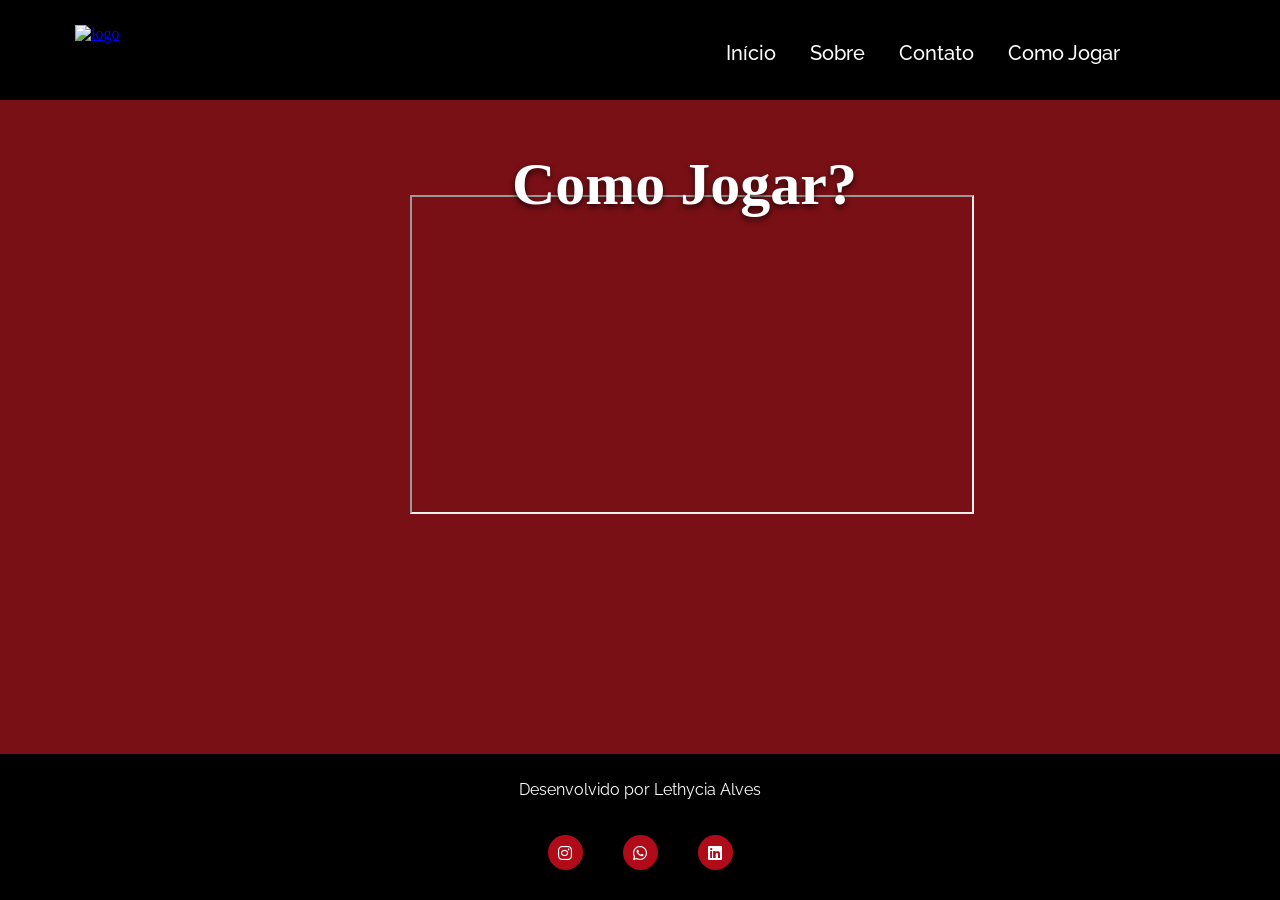
==== ComoJogar/ComoJogar.html @ 0f69622a "adicionando ao git" ====
<!doctype html>
<html lang="pt-br">

<head>
  <meta charset="UTF-8" />
  <link rel="icon" href="../assets/img/icone.png" />
  <meta name="viewport" content="width=device-width, initial-scale=1.0" />
  <title>Fuga em Mystic Falls</title>
  <link rel="stylesheet" href="ComoJogar.css" />
  <link rel="preconnect" href="https://fonts.googleapis.com" />
  <link rel="preconnect" href="https://fonts.gstatic.com" crossorigin />
  <link
    href="https://fonts.googleapis.com/css2?family=Playfair+Display+SC:ital,wght@0,400;0,700;0,900;1,400;1,700;1,900&family=Playfair+Display:ital,wght@0,400..900;1,400..900&display=swap"
    rel="stylesheet" />
  <link rel="preconnect" href="https://fonts.googleapis.com" />
  <link rel="preconnect" href="https://fonts.gstatic.com" crossorigin />
  <link href="https://fonts.googleapis.com/css2?family=Roboto:ital,wght@0,100..900;1,100..900&display=swap"
    rel="stylesheet" />
  <link rel="stylesheet" href="https://cdnjs.cloudflare.com/ajax/libs/font-awesome/6.5.0/css/all.min.css" />
  <link rel="preconnect" href="https://fonts.googleapis.com" />
  <link rel="preconnect" href="https://fonts.gstatic.com" crossorigin />
  <link href="https://fonts.googleapis.com/css2?family=Raleway:ital,wght@0,100..900;1,100..900&display=swap"
    rel="stylesheet" />
</head>

<body>
  <div id="conteudo">
    <header>
      <a class="imgTeste" href="index.html" title="Home">
        <img src="../assets/img/logo.png" alt="logo" title="logo" />
      </a>
      <button class="menu-toggle">☰</button>

      <nav>
        <ul>
          <li>
            <a href="../index.html" title="Início"> Início </a>
          </li>
          <li>
            <a href="../sobre/sobre.html" title="Sobre">
              Sobre
            </a>
          </li>
          <li>
            <a href="../contato/contato.html" title="Contato">
              Contato
            </a>
          </li>
          <li>
            <a href="../ComoJogar/ComoJogar.html" title="Como Jogar">
              Como Jogar
            </a>
          </li>
        </ul>
      </nav>
    </header>

    <div class="fundo">
      <p class="titulo">
        Como Jogar?
      </p>

      <a class="botao" href="../jogar/jogar.html"> JOGAR </a>
    </div>
    <iframe src="https://www.youtube.com/embed/SEU_ID_AQUI" title="YouTube video" allowfullscreen>
    </iframe>

  </div>
  <footer>
    <p>Desenvolvido por Lethycia Alves</p>
    <div class="icones">
      <a href="https://www.instagram.com/" title="instagram">
        <i class="fa-brands fa-instagram" style="color: white;"></i>
      </a>

      <a href="http://wa.me/5544999900604" title="Whatsapp">
        <i class="fa-brands fa-whatsapp" style="color: white;"></i>
      </a>

      <a href="https://www.linkedin.com/in/lethycia-alves-7a9a093aa?utm_source=share_via&utm_content=profile&utm_medium=member_ios"
        style="color: white;" title="Linkedin">
        <i class="fa-brands fa-linkedin"></i>
      </a>
    </div>
  </footer>
  <script>
    const btn = document.querySelector(".menu-toggle");
    const menu = document.querySelector("nav ul");

    btn.addEventListener("click", () => {
      menu.classList.toggle("active");
    });
  </script>
</body>

</html>
---- ComoJogar/ComoJogar.css ----
body {
  margin: 0;
  min-height: 100vh;
  display: flex;
  flex-direction: column;
  background-color: #791015;
}

header{
  position: fixed;
  display: inline-block;
  width: 100%;
  background-color: black;
  top: 0;
  padding: 10px;
  box-sizing: border-box;
  height: 100px;
  align-items: center;
   z-index: 999;
}

header nav{
  float: right;
  margin-right: 55px;
}

header nav ul{
  list-style: none;
  margin-right: 80px;
}

header nav ul li{
  display: inline-block;
  margin: 15px;
}


header nav ul li a {
  text-decoration: none;
  color: #FFF;
  font-family: Raleway;
  font-weight: 500;
  font-size: 20px;
  transition: 0.5s;
  display: inline-block;
}

header nav ul li a:hover{
  color: #F00;
  transform: scale(1.2);
}

header img {
  width: 200px;
  margin-top: 15px;
  margin-left: 65px;
}

ul img{
  justify-content: right;
  margin-right: 350px;
}

.titulo{
  position: absolute;
  color: #FFF;
  top: 10%;
  left: 40%;
  font-size: clamp(25px, 5vw, 60px);
  font-family: Playfair;
  font-weight: 800;
  text-shadow: 0 3px 6px rgba(0,0,0,0.7);

}
iframe {
  width: 100%;
  max-width: 560px;
  height: 315px;
  margin-top: 12%;
  margin-left: 32%;
}
.botao {
  top: 50%;
  left: 10.5%;
  transform: translate(-50%, -50%);

  color: white;
  font-size: 35px;
  font-family: Roboto;
  font-weight: 800;
  text-decoration: none;

  background-color: #b00b19;
  padding: 12px 30px;
  border-radius: 8px;
  transition: 0.3s;
}

.botao:hover {
  background-color: #ff1a2f;
  transform: translate(-50%, -50%) scale(1.1);
}

.menu-toggle{
  display: none;
  font-size: 30px;
  color: white;
  background: none;
  border: none;
  position: absolute;
  right: 20px;
  top: 30px;
  cursor: pointer;
}

footer {
  margin-top: auto;
  background-color: black;
  padding: 10px 0;
  box-sizing: border-box;
  display: flex;
  flex-direction: column;
  justify-content: center;
  align-items: center;
}

footer p {
  color: #FFF;
  font-size: 16px;
  font-family: Raleway;
}

footer a {
  text-decoration: none;
  margin: 20px;
  background-color: #b00b19;
  border-radius: 100px;
  width: 35px;
  height: 35px;
  display: flex;
  justify-content: center;
  align-items: center;
}

.icones {
  display: flex;
}

@media (max-width: 480px){

  header{
    height: auto;
    padding: 10px;
    text-align: center;
  }

  header img{
    width: 140px;
    height: 50px;
    margin: 0 auto;
    display: block;
    margin-top: 21px;
  }

  header nav{
    float: none;
    margin: 0;
  }

  header nav ul{
    padding: 0;
    margin: 10px 0;
  }

  header nav ul li{
    display: block;
    margin: 10px 0;
  }

  header nav ul li a{
    font-size: 18px;
  }

  .titulo{
    font-size: 40px;
    top: 10%;
    left: 5%;
  }

  .botao{
    font-size: 20px;
    padding: 10px 20px;
    top: 60%;
    left: 50%;
  }

  footer{
    padding: 30px 10px;
  }

  footer p{
    text-align: center;
    font-size: 14px;
  }

  .icones{
    gap: 10px;
  }

    .menu-toggle{
    display: block;
  }

  header nav ul{
    max-height: 0;
    overflow: hidden;
    transition: max-height 0.8s ease;
    background: black;
  }

  header nav ul.active{
    max-height: 300px; 
  }

  header nav ul li{
    display: block;
    margin: 15px 0;
    text-align: center;
  }

}
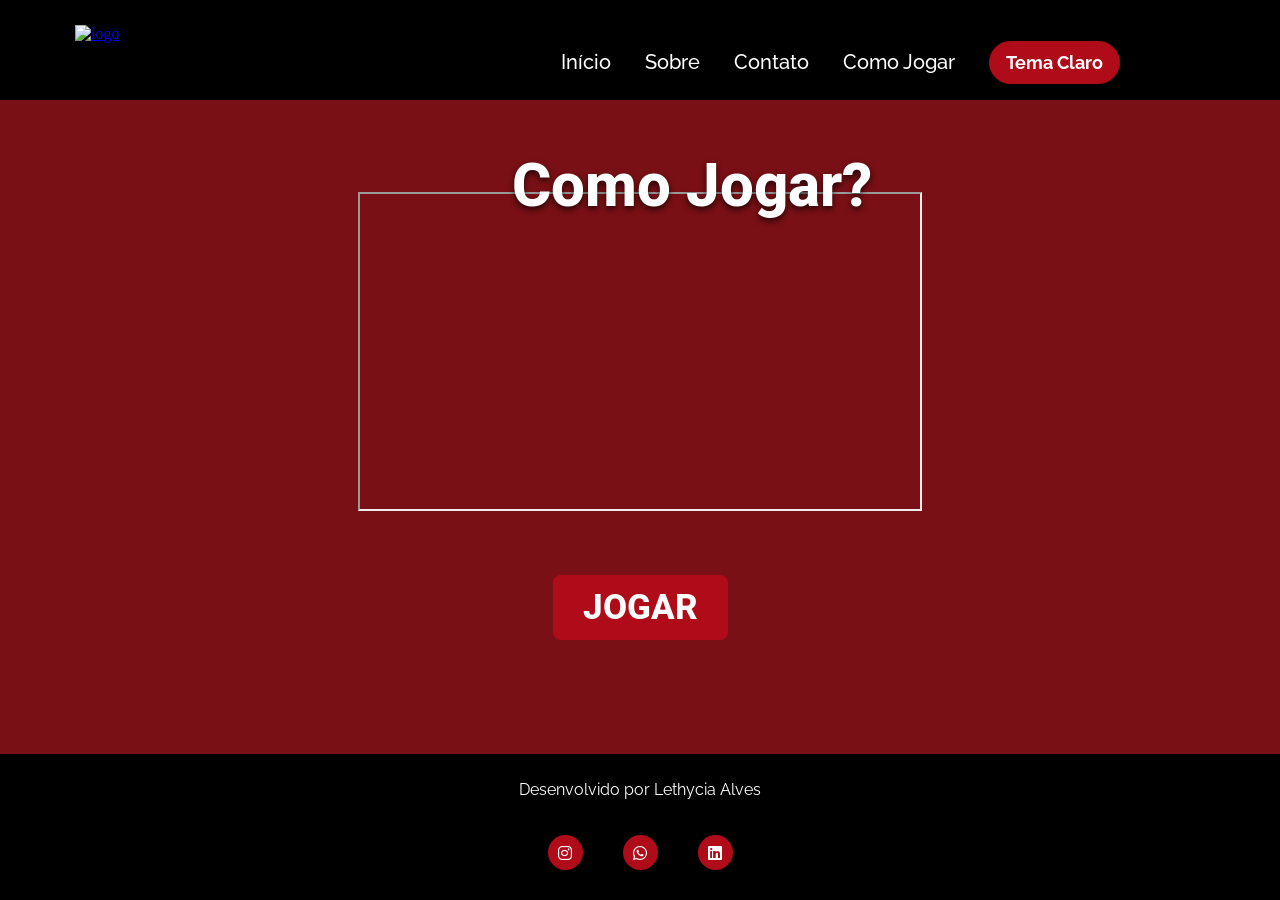
==== commit 6b38815e: "enviando ao repositorio correto" ====
--- a/ComoJogar/ComoJogar.html
+++ b/ComoJogar/ComoJogar.html
@@ -6,83 +6,55 @@
   <link rel="icon" href="../assets/img/icone.png" />
   <meta name="viewport" content="width=device-width, initial-scale=1.0" />
   <title>Fuga em Mystic Falls</title>
+
   <link rel="stylesheet" href="ComoJogar.css" />
-  <link rel="preconnect" href="https://fonts.googleapis.com" />
-  <link rel="preconnect" href="https://fonts.gstatic.com" crossorigin />
+  <link rel="stylesheet" href="../assets/css/tema-botao.css" <link rel="preconnect" href="https://fonts.googleapis.com">
+  <link rel="preconnect" href="https://fonts.gstatic.com" crossorigin>
+  <link href="https://fonts.googleapis.com/css2?family=Roboto:ital,wght@0,100..900;1,100..900&display=swap"
+    rel="stylesheet">
+
   <link
-    href="https://fonts.googleapis.com/css2?family=Playfair+Display+SC:ital,wght@0,400;0,700;0,900;1,400;1,700;1,900&family=Playfair+Display:ital,wght@0,400..900;1,400..900&display=swap"
-    rel="stylesheet" />
-  <link rel="preconnect" href="https://fonts.googleapis.com" />
-  <link rel="preconnect" href="https://fonts.gstatic.com" crossorigin />
-  <link href="https://fonts.googleapis.com/css2?family=Roboto:ital,wght@0,100..900;1,100..900&display=swap"
+    href="https://fonts.googleapis.com/css2?family=Playfair+Display:wght@400;700;900&family=Roboto:wght@300;700&family=Raleway:wght@400;600&display=swap"
     rel="stylesheet" />
   <link rel="stylesheet" href="https://cdnjs.cloudflare.com/ajax/libs/font-awesome/6.5.0/css/all.min.css" />
-  <link rel="preconnect" href="https://fonts.googleapis.com" />
-  <link rel="preconnect" href="https://fonts.gstatic.com" crossorigin />
-  <link href="https://fonts.googleapis.com/css2?family=Raleway:ital,wght@0,100..900;1,100..900&display=swap"
-    rel="stylesheet" />
 </head>
 
 <body>
-  <div id="conteudo">
-    <header>
-      <a class="imgTeste" href="index.html" title="Home">
-        <img src="../assets/img/logo.png" alt="logo" title="logo" />
-      </a>
-      <button class="menu-toggle">☰</button>
+  <header>
+    <a href="../index.html">
+      <img src="../assets/img/logo.png" alt="logo" />
+    </a>
 
-      <nav>
-        <ul>
-          <li>
-            <a href="../index.html" title="Início"> Início </a>
-          </li>
-          <li>
-            <a href="../sobre/sobre.html" title="Sobre">
-              Sobre
-            </a>
-          </li>
-          <li>
-            <a href="../contato/contato.html" title="Contato">
-              Contato
-            </a>
-          </li>
-          <li>
-            <a href="../ComoJogar/ComoJogar.html" title="Como Jogar">
-              Como Jogar
-            </a>
-          </li>
-        </ul>
-      </nav>
-    </header>
+    <button class="menu-toggle">☰</button>
 
-    <div class="fundo">
-      <p class="titulo">
-        Como Jogar?
-      </p>
+    <nav>
+      <ul>
+        <li><a href="../index.html">Início</a></li>
+        <li><a href="../sobre/sobre.html">Sobre</a></li>
+        <li><a href="../contato/contato.html">Contato</a></li>
+        <li><a href="../ComoJogar/ComoJogar.html">Como Jogar</a></li>
+        <li><button id="btnTema">Tema Claro</button></li>
+      </ul>
+    </nav>
+  </header>
 
-      <a class="botao" href="../jogar/jogar.html"> JOGAR </a>
-    </div>
-    <iframe src="https://www.youtube.com/embed/SEU_ID_AQUI" title="YouTube video" allowfullscreen>
-    </iframe>
+  <div class="fundo">
+    <p class="titulo">Como Jogar?</p>
 
+    <iframe src="https://www.youtube.com/embed/dQw4w9WgXcQ" allowfullscreen></iframe>
+
+    <a class="botao" href="../jogo/JogoFugaMysticFalls (1)/index.html">JOGAR</a>
   </div>
+
   <footer>
     <p>Desenvolvido por Lethycia Alves</p>
     <div class="icones">
-      <a href="https://www.instagram.com/" title="instagram">
-        <i class="fa-brands fa-instagram" style="color: white;"></i>
-      </a>
-
-      <a href="http://wa.me/5544999900604" title="Whatsapp">
-        <i class="fa-brands fa-whatsapp" style="color: white;"></i>
-      </a>
-
-      <a href="https://www.linkedin.com/in/lethycia-alves-7a9a093aa?utm_source=share_via&utm_content=profile&utm_medium=member_ios"
-        style="color: white;" title="Linkedin">
-        <i class="fa-brands fa-linkedin"></i>
-      </a>
+      <a href="https://www.instagram.com/"><i class="fa-brands fa-instagram"></i></a>
+      <a href="http://wa.me/5544999900604"><i class="fa-brands fa-whatsapp"></i></a>
+      <a href="https://www.linkedin.com/"><i class="fa-brands fa-linkedin"></i></a>
     </div>
   </footer>
+
   <script>
     const btn = document.querySelector(".menu-toggle");
     const menu = document.querySelector("nav ul");
@@ -90,6 +62,18 @@
     btn.addEventListener("click", () => {
       menu.classList.toggle("active");
     });
+
+    const botaoTema = document.getElementById("btnTema");
+
+    botaoTema.addEventListener("click", () => {
+      document.body.classList.toggle("light");
+
+      if (document.body.classList.contains("light")) {
+        botaoTema.textContent = "Tema Escuro";
+      } else {
+        botaoTema.textContent = "Tema Claro";
+      }
+    });
   </script>
 </body>
 
--- a/ComoJogar/ComoJogar.css
+++ b/ComoJogar/ComoJogar.css
@@ -6,90 +6,116 @@
   background-color: #791015;
 }
 
-header{
+body.light {
+  background-color: #d8404d;
+  color: #111111;
+}
+
+body.light header,
+body.light footer {
+  background-color: #f2f2f2;
+}
+
+body.light header nav ul li a {
+  color: #111111;
+}
+
+body.light header nav ul li a:hover {
+  color: #b00b19;
+}
+
+body.light .fundo .titulo {
+  color: #fff;
+  text-shadow: 2px 2px 4px rgba(0, 0, 0, 0.8);
+}
+
+body.light footer p {
+  color: #111111;
+}
+
+body.light .botao {
+  color: #ffffff;
+}
+
+header {
   position: fixed;
-  display: inline-block;
   width: 100%;
   background-color: black;
   top: 0;
   padding: 10px;
   box-sizing: border-box;
   height: 100px;
-  align-items: center;
-   z-index: 999;
-}
-
-header nav{
+  z-index: 999;
+}
+
+header nav {
   float: right;
   margin-right: 55px;
 }
 
-header nav ul{
+header nav ul {
   list-style: none;
   margin-right: 80px;
-}
-
-header nav ul li{
+  padding: 0;
+}
+
+header nav ul li {
   display: inline-block;
   margin: 15px;
 }
 
-
 header nav ul li a {
   text-decoration: none;
-  color: #FFF;
+  color: #fff;
   font-family: Raleway;
   font-weight: 500;
   font-size: 20px;
   transition: 0.5s;
-  display: inline-block;
-}
-
-header nav ul li a:hover{
-  color: #F00;
+}
+
+header nav ul li a:hover {
+  color: #f00;
   transform: scale(1.2);
 }
 
 header img {
-  width: 200px;
+  width: clamp(140px, 18vw, 200px);
+  height: auto;
   margin-top: 15px;
   margin-left: 65px;
 }
 
-ul img{
-  justify-content: right;
-  margin-right: 350px;
-}
-
-.titulo{
+.fundo {
+  display: flex;
+  flex-direction: column;
+  align-items: center;
+}
+
+.titulo {
   position: absolute;
-  color: #FFF;
+  color: #fff;
   top: 10%;
   left: 40%;
   font-size: clamp(25px, 5vw, 60px);
-  font-family: Playfair;
+  font-family: Roboto;
   font-weight: 800;
-  text-shadow: 0 3px 6px rgba(0,0,0,0.7);
-
-}
+  text-shadow: 0 3px 6px rgba(0, 0, 0, 0.7);
+}
+
 iframe {
   width: 100%;
   max-width: 560px;
   height: 315px;
-  margin-top: 12%;
-  margin-left: 32%;
-}
+  margin-top: 15%;
+}
+
 .botao {
-  top: 50%;
-  left: 10.5%;
-  transform: translate(-50%, -50%);
-
+  margin: 5% 0;
   color: white;
   font-size: 35px;
   font-family: Roboto;
   font-weight: 800;
   text-decoration: none;
-
   background-color: #b00b19;
   padding: 12px 30px;
   border-radius: 8px;
@@ -98,10 +124,10 @@
 
 .botao:hover {
   background-color: #ff1a2f;
-  transform: translate(-50%, -50%) scale(1.1);
-}
-
-.menu-toggle{
+  transform: scale(1.1);
+}
+
+.menu-toggle {
   display: none;
   font-size: 30px;
   color: white;
@@ -117,15 +143,13 @@
   margin-top: auto;
   background-color: black;
   padding: 10px 0;
-  box-sizing: border-box;
   display: flex;
   flex-direction: column;
-  justify-content: center;
   align-items: center;
 }
 
 footer p {
-  color: #FFF;
+  color: #fff;
   font-size: 16px;
   font-family: Raleway;
 }
@@ -146,86 +170,94 @@
   display: flex;
 }
 
-@media (max-width: 480px){
-
-  header{
+.icones a,
+.icones a i {
+  color: white;
+  text-decoration: none;
+}
+
+@media (max-width: 480px) {
+  .light header nav ul.active {
+    background-color: #fff;
+  }
+
+  .light .menu-toggle {
+    color: black;
+  }
+
+  header {
     height: auto;
-    padding: 10px;
     text-align: center;
   }
 
-  header img{
-    width: 140px;
-    height: 50px;
-    margin: 0 auto;
-    display: block;
-    margin-top: 21px;
-  }
-
-  header nav{
+  header img {
+    width: min(200px, 45vw);
+    margin-right: 30%;
+  }
+
+  header nav {
     float: none;
     margin: 0;
   }
 
-  header nav ul{
-    padding: 0;
-    margin: 10px 0;
-  }
-
-  header nav ul li{
+  header nav ul li {
     display: block;
     margin: 10px 0;
   }
 
-  header nav ul li a{
+  header nav ul li a {
     font-size: 18px;
   }
 
-  .titulo{
+  .titulo {
     font-size: 40px;
     top: 10%;
-    left: 5%;
-  }
-
-  .botao{
-    font-size: 20px;
+    left: 22%;
+  }
+
+  iframe {
+    max-width: 400px;
+    height: 300px;
+    margin-top: 50%;
+  }
+
+  .botao {
+    font-size: 25px;
     padding: 10px 20px;
-    top: 60%;
-    left: 50%;
-  }
-
-  footer{
+  }
+
+  footer {
     padding: 30px 10px;
   }
 
-  footer p{
+  footer p {
+    font-size: 14px;
     text-align: center;
-    font-size: 14px;
-  }
-
-  .icones{
+  }
+
+  .icones {
     gap: 10px;
   }
 
-    .menu-toggle{
-    display: block;
-  }
-
-  header nav ul{
+  .menu-toggle {
+    display: flex;
+    margin-right: 15%;
+    margin-top: 1%;
+  }
+
+  header nav ul {
     max-height: 0;
     overflow: hidden;
     transition: max-height 0.8s ease;
     background: black;
   }
 
-  header nav ul.active{
-    max-height: 300px; 
-  }
-
-  header nav ul li{
-    display: block;
+  header nav ul.active {
+    max-height: 300px;
+  }
+
+  header nav ul li {
     margin: 15px 0;
     text-align: center;
   }
-
 }
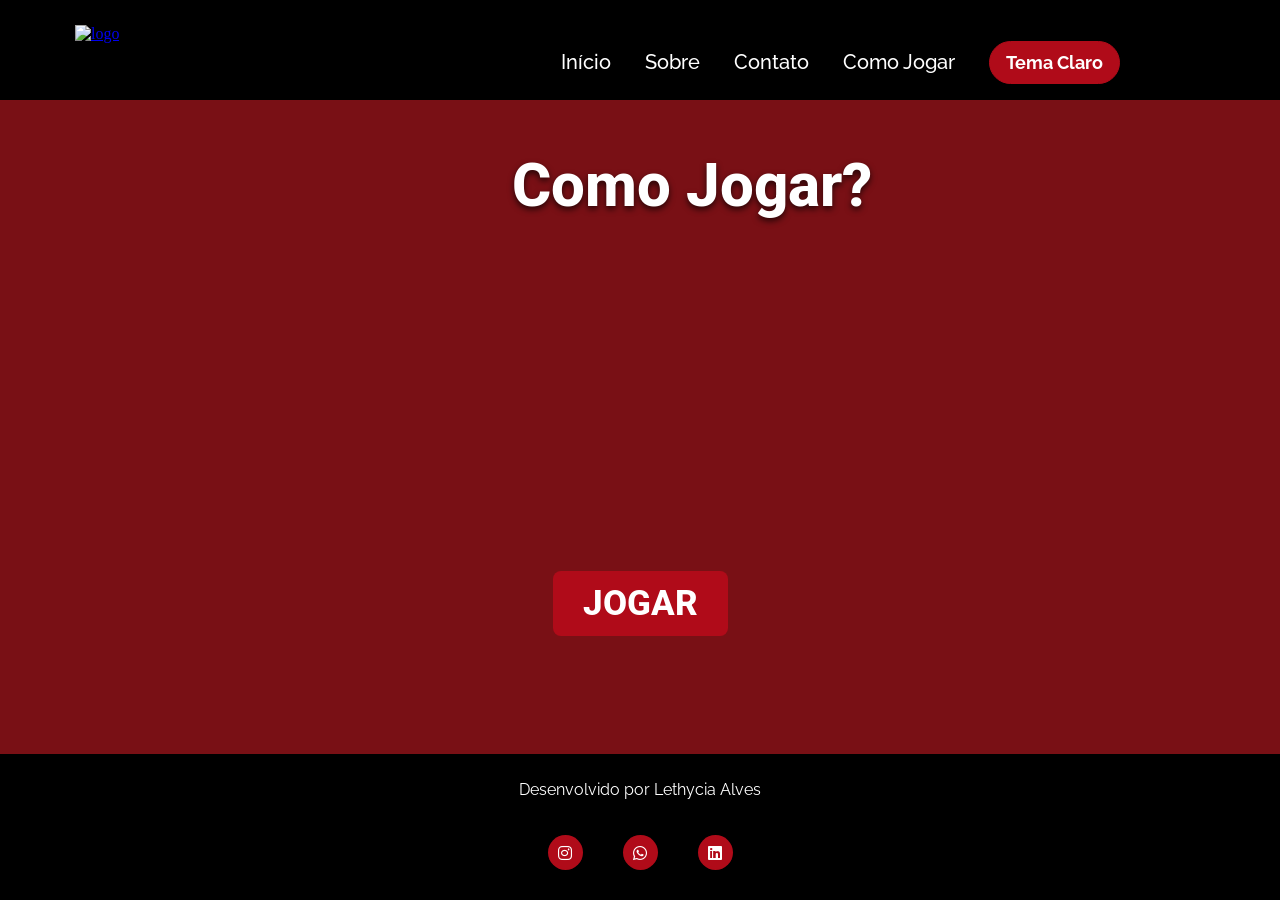
==== commit 6460e005: "trocando o link do youtube" ====
--- a/ComoJogar/ComoJogar.html
+++ b/ComoJogar/ComoJogar.html
@@ -41,8 +41,15 @@
   <div class="fundo">
     <p class="titulo">Como Jogar?</p>
 
-    <iframe src="https://www.youtube.com/embed/dQw4w9WgXcQ" allowfullscreen></iframe>
-
+<iframe 
+  width="560" 
+  height="315"
+  src="https://www.youtube.com/embed/H2KSx7BdygQ"
+  title="YouTube video player"
+  frameborder="0"
+  allow="accelerometer; autoplay; clipboard-write; encrypted-media; gyroscope; picture-in-picture; web-share"
+  allowfullscreen>
+</iframe>
     <a class="botao" href="../jogo/JogoFugaMysticFalls (1)/index.html">JOGAR</a>
   </div>
 
